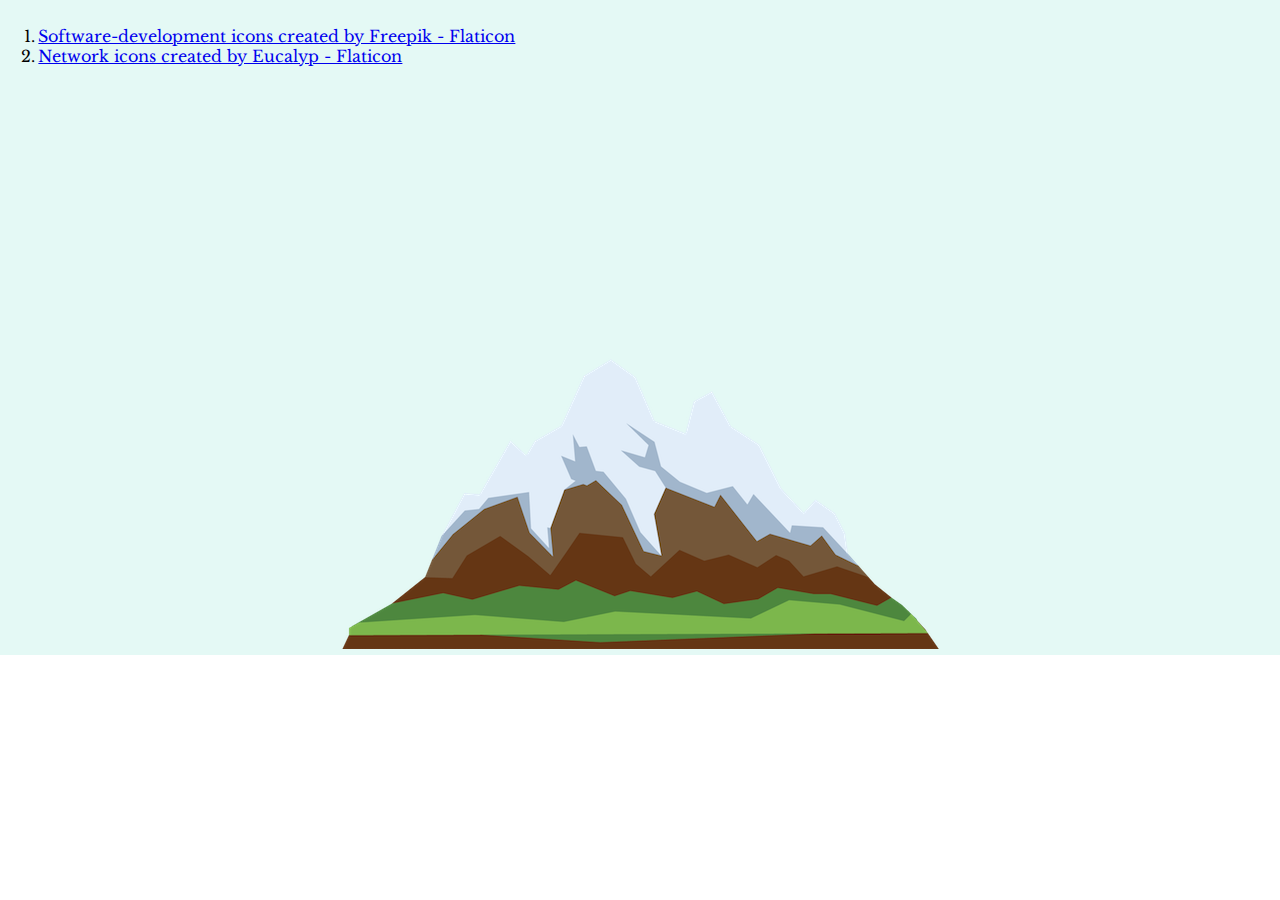
==== iconCredits.html @ 223c02de "Add files via upload" ====
<!DOCTYPE html>
    <head>
        <meta charset="UTF-8">
        <title>Icon Credits</title>

        <link rel="icon" href="favicon.ico?v=2">

        <link rel="preconnect" href="https://fonts.googleapis.com">
        <link rel="preconnect" href="https://fonts.gstatic.com" crossorigin>

        <link href="https://fonts.googleapis.com/css2?family=Libre+Baskerville:ital@1&display=swap" rel="stylesheet">
        <link href="https://fonts.googleapis.com/css2?family=Libre+Baskerville&display=swap" rel="stylesheet">

        <link rel="stylesheet" href="css/styles.css">
    </head>
    <body>
        <div class="icon-container">
            <ol>
                <li><a id="icon1" href="https://www.flaticon.com/free-icons/software-development" title="software-development icons">Software-development icons created by Freepik - Flaticon</a></li>
                <li><a id="icon2" href="https://www.flaticon.com/free-icons/network" title="network icons">Network icons created by Eucalyp - Flaticon</a></li>
            </ol>
            <img class="mountain" src="images/mountain.png" alt="mountain-img">
        </div>
    </body>
</html>
---- css/styles.css ----
body {
    margin: 0;
    text-align: center;
    font-family: 'Libre Baskerville', serif;
}

h1 {
    margin-top: 0;
}

.bottom-cloud {
    position: absolute;
}


.computer-img {
    height: 200px;
    width: 200px;
}

.development-img {
    height: 200px;
    width: 200px;
}

.icon-container {
    background-color: #E4F9F5;
    position: relative;
    padding-top: 10px;
    padding-bottom: 212px;
}

.mountain {
    position: relative;
    top: 210px
}

.top-cloud {
    position: absolute;
    top: 150px;
    right: 30%;
}

.top-container {
    background-color: #E4F9F5;
    padding-top: 200px;
    position: relative;
}

#chris-picture {
height: 150px;
width: 150px;
border-radius: 20%;
}

#icon1 {
    position: absolute;
    left: 3%;
    margin-top: 0;
}

#icon2 {
    position: absolute;
    left: 3%;
}
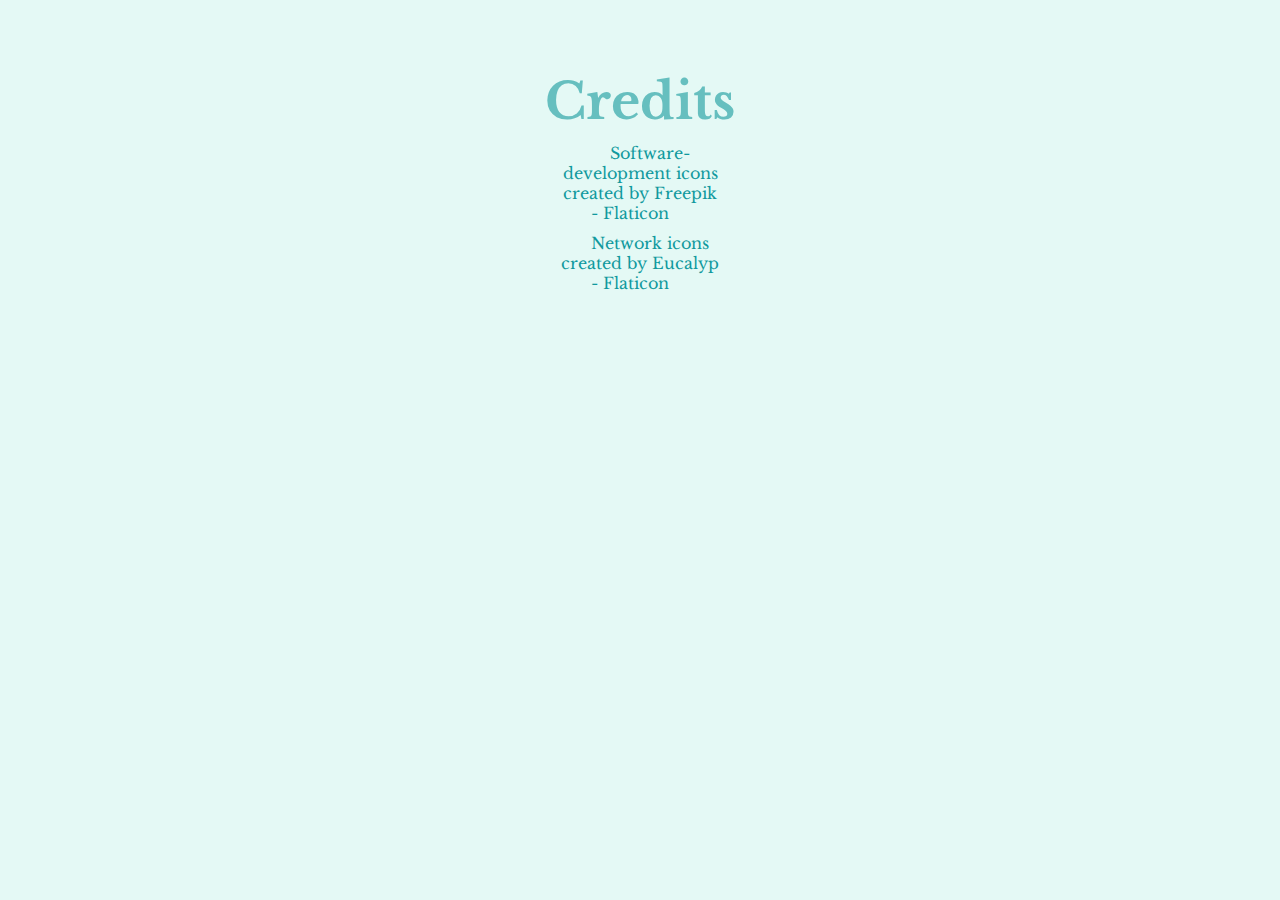
==== commit 11f18a62: "Update iconCredits.html" ====
--- a/iconCredits.html
+++ b/iconCredits.html
@@ -13,13 +13,17 @@
 
         <link rel="stylesheet" href="css/styles.css">
     </head>
-    <body>
-        <div class="icon-container">
-            <ol>
-                <li><a id="icon1" href="https://www.flaticon.com/free-icons/software-development" title="software-development icons">Software-development icons created by Freepik - Flaticon</a></li>
-                <li><a id="icon2" href="https://www.flaticon.com/free-icons/network" title="network icons">Network icons created by Eucalyp - Flaticon</a></li>
-            </ol>
-            <img class="mountain" src="images/mountain.png" alt="mountain-img">
+    <body class="credit-container">
+        <div>
+            <div class="credit-top-container">
+                <h1>Credits</h1>
+                <div class="credit1">
+                    <a href="https://www.flaticon.com/free-icons/software-development" title="software-development icons">Software-development icons created by Freepik - Flaticon</a></li>
+                </div>
+                <div class="credit2">
+                    <a href="https://www.flaticon.com/free-icons/network" title="network icons">Network icons created by Eucalyp - Flaticon</a></li>
+                </div>
+            </div>
         </div>
     </body>
-</html>+</html>
--- a/css/styles.css
+++ b/css/styles.css
@@ -1,51 +1,163 @@
+a {
+    color: #11999E;
+    font-family: 'Libre Baskerville', serif;
+    margin: 10px 20px;
+    text-decoration: none;
+}
+
+a:hover {
+    color: #EAF6F6;
+}
+
 body {
-    margin: 0;
+    margin: 0 auto;
     text-align: center;
     font-family: 'Libre Baskerville', serif;
+    color: #40514E;
 }
 
 h1 {
-    margin-top: 0;
+    color: #66BFBF;
+    font-size: 3.125rem;
+    margin: 50px auto 0 auto;
 }
+
+h2 {
+    font-size: 2.5rem;
+    color: #66BFBF;
+    font-weight: normal;
+    padding-bottom: 10px;
+}
+
+h3 {
+    color: #11999E;
+}
+
+hr {
+    border-style: dotted none none ;
+    border-color: gray;
+    border-width: 7px;
+    width: 4%;
+    margin: 100px auto;
+}
+
+p {
+    line-height: 2;
+}
+
 
 .bottom-cloud {
     position: absolute;
+    left: 15%;
+}
+.bottom-container {
+    background-color: #66BFBF;
+    padding-bottom: 20px;
+    padding-top: 50px;
 }
 
+.btn {
+    background: #11cdd4;
+    background-image: -webkit-linear-gradient(top, #11cdd4, #11999e);
+    background-image: -moz-linear-gradient(top, #11cdd4, #11999e);
+    background-image: -ms-linear-gradient(top, #11cdd4, #11999e);
+    background-image: -o-linear-gradient(top, #11cdd4, #11999e);
+    background-image: linear-gradient(to bottom, #11cdd4, #11999e);
+    -webkit-border-radius: 8;
+    -moz-border-radius: 8;
+    border-radius: 8px;
+    font-family: 'Libre Baskerville', serif;
+    color: #ffffff;
+    font-size: 20px;
+    padding: 10px 20px 10px 20px;
+    text-decoration: none;
+  }
+  
+  .btn:hover {
+    background: #30e3cb;
+    background-image: -webkit-linear-gradient(top, #30e3cb, #2bc4ad);
+    background-image: -moz-linear-gradient(top, #30e3cb, #2bc4ad);
+    background-image: -ms-linear-gradient(top, #30e3cb, #2bc4ad);
+    background-image: -o-linear-gradient(top, #30e3cb, #2bc4ad);
+    background-image: linear-gradient(to bottom, #30e3cb, #2bc4ad);
+    text-decoration: none;
+  }
 
 .computer-img {
-    height: 200px;
-    width: 200px;
+    float: right;
+    width: 25%;
+    margin-left: 30px;
+}
+
+.contact-message {
+    width: 40%;
+    margin: 40px auto 60px;
+}
+
+.copyright {
+    color: #EAF6F6;
+    font-size: 0.75rem;
+    padding: 20px 0;
+}
+
+.credit1 {
+    width: 50%;
+    margin: 10px auto;
+}
+
+.credit2 {
+    width: 50%;
+    margin: 10px auto;
+}
+
+.credit-container {
+    background-color: #E4F9F5;
+    padding-top: 100px;
+    padding-bottom: 55px;
+    position: relative;
+    width: 50%;
+}
+
+.credit-top-container {
+    position: absolute;
+    top: 20px;
+    margin: auto 25%;
 }
 
 .development-img {
-    height: 200px;
-    width: 200px;
+    float: left;
+    width: 25%;
+    margin-right: 30px;
 }
 
-.icon-container {
-    background-color: #E4F9F5;
-    position: relative;
-    padding-top: 10px;
-    padding-bottom: 212px;
+.intro {
+    width: 30%;
+    margin: auto;
+    }
+
+.middle-container {
+    margin: 100px 0;
 }
 
-.mountain {
-    position: relative;
-    top: 210px
-}
+.skill-row {
+    width: 50%;
+    margin: 100px auto;
+    text-align: left;
+    }
 
 .top-cloud {
     position: absolute;
-    top: 150px;
-    right: 30%;
+    top: 40px;
+    right: 20%;
 }
 
 .top-container {
     background-color: #E4F9F5;
-    padding-top: 200px;
+    padding-top: 100px;
     position: relative;
 }
+
+/*******/
 
 #chris-picture {
 height: 150px;
